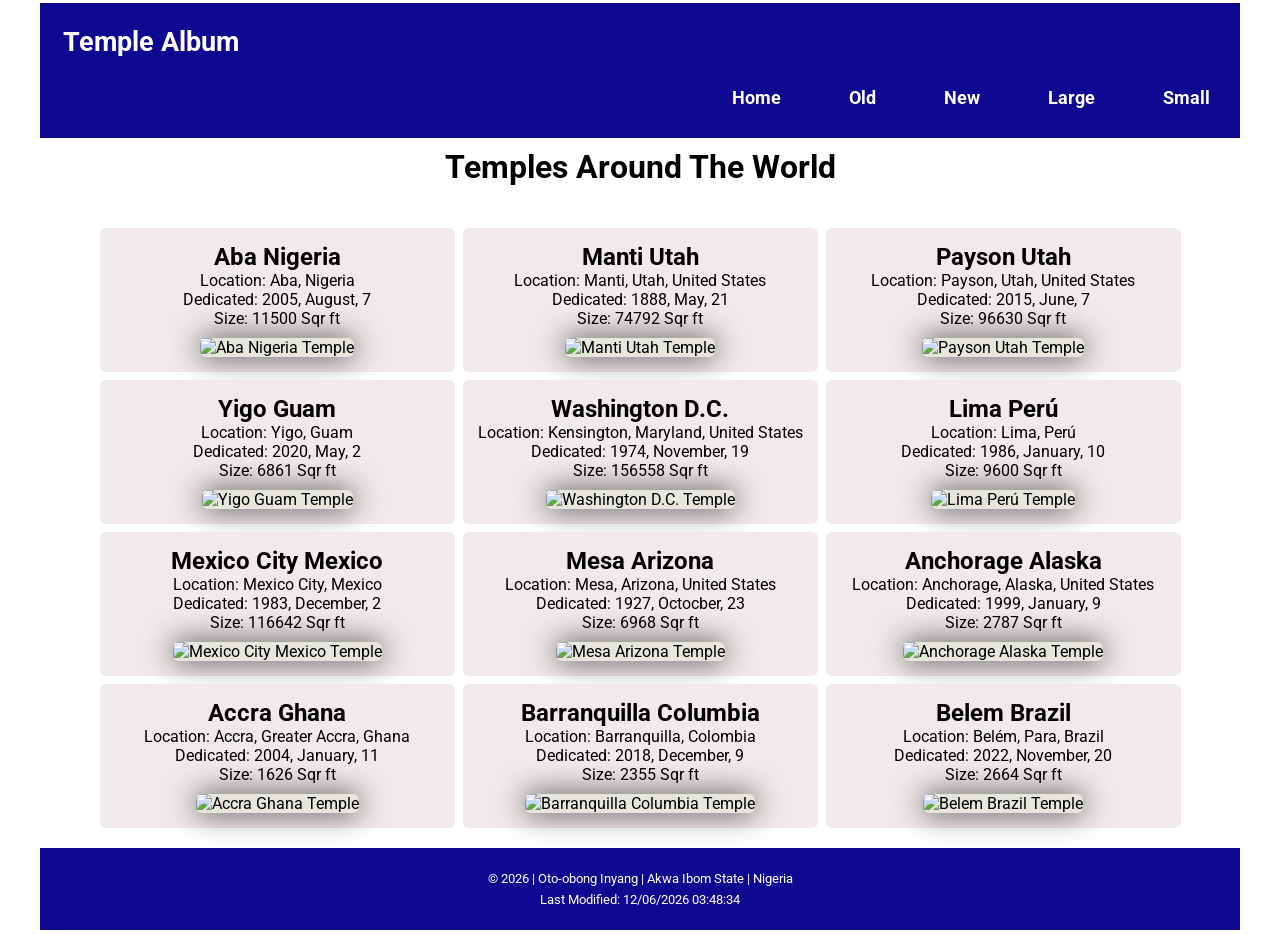
==== filtered-temples.html @ 0b1e245d "initial commit" ====
<!DOCTYPE html>
<html lang="en">
<head>
    <meta charset="UTF-8">
    <meta name="viewport" content="width=device-width, initial-scale=1.0">
    <title>Temple Album</title>
    <meta name="description" content="THis page will showcase picture album that is responsive. This page uses a 'hamburger' menu and respond to user interaction.">
    <meta name="author" content="Oto-obong Inyang">
    <link rel="stylesheet" href="styles/filtered-temples.css">
    <link rel="stylesheet" href="styles/filtered-temples-large.css">
    <link rel="preconnect" href="https://fonts.googleapis.com">
    <link rel="preconnect" href="https://fonts.gstatic.com" crossorigin>
    <link
       href="https://fonts.googleapis.com/css2?family=Roboto:wght@400;800&display=swap"
        rel="stylesheet">
    <script src="scripts/filtered-temples.js" defer></script>
</head>

<body>
    <header>
        <span>Temple Album</span>

        <a id="menu" href="#" aria-label="open menu"></a>

        <nav>
            <ul class="navigation">
                <li><a href="#" id="home">Home</a></li>
                <li><a href="#" id="old">Old</a></li>
                <li><a href="#" id="new">New</a></li>
                <li><a href="#" id="large">Large</a></li>
                <li><a href="#" id="small">Small</a></li>
            </ul>
        </nav>
    </header>

    <main class="container">

        <h1>Temples Around The World</h1>

        <div class="album">   
         </div>
    </main>

    <footer>
        <p>
        &copy; <span id="current-date"></span> | Oto-obong Inyang | Akwa Ibom
        State | Nigeria
       </p>
       <p>Last Modified: <span id="lastModified"></span></p>
    </footer>
</body>
</html>
---- styles/filtered-temples.css ----
:root {
  --primary-color: white;
  --secondary-color: #0f0890;
  --accent-color: #ff6600;
  --text-color: #0d0a0a;
  --border-color: rgb(241, 234, 234);
  --tertiary-color: rgb(230, 230, 220);
  --font-family: "Roboto", sans-serif;
}

* {
  margin: 0;
  padding: 0;
  box-sizing: border-box;
}

body {
  font-family: var(--font-family);
  max-width: 1200px;
  margin: 0 auto;
}

header {
  display: flex;
  flex-wrap: wrap;
  background-color: var(--secondary-color);
  margin-top: 3px;
  padding: 20px;
  color: var(--primary-color);
  gap: 1rem;
}

header span {
  font-size: 1.7rem;
  font-weight: bold;
  padding: 3px;
}

nav {
  flex-basis: 100%;
  display: flex;
  /* width: 100%; */
}

.navigation {
  display: none;
  list-style-type: none;
  margin: 0 auto;
  max-width: 760px; 
}

.navigation li {
  display: block;
  list-style: none;
}

.navigation a {
  display: block;
  text-align: center;
  padding: 10px;
  color: var(--primary-color);
  text-decoration: none;
  font-weight: 700;
  transition: 0.5s;
  font-size: clamp(1rem, 2vmin, 1.5rem);
}

.navigation.show {
  display: flex;
  flex-direction: column;
  gap: 1.5rem;
}

nav a:hover {
  color: var(--text-color);
  background-color: var(--primary-color);
}

nav a:active {
  color: yellow;
}


/* Mobile View ***************/
#menu {
  display: block;
  margin-left: auto;
  font-size: 2rem;
  font-weight: 700;
  text-decoration: none;
  padding: 0.5rem 0.75rem;
  background-color: var(--text-color);
  color: var(--primary-color);
}

#menu::before {
  content: "≡";
}

#menu.show::before {
  content: "X";
}

.container {
  display: flex;
  flex-direction: column;
  justify-content: center;
  align-items: center;
  /* width: 100%;
  max-width: 100%;
  margin: 0 auto; */
  padding: 10px;
  gap: 2rem;
}

.container h1 {
  text-align: center;
}

section{
  padding: 15px;
  background-color: var(--border-color);
  border-radius: 6px;
}

.album {
  display: flex;
  flex-direction: column;
  gap: 0.5rem;
  padding: 10px;
  text-align: center;
}

.album img {
  background-color: var(--tertiary-color);
  margin-top: 10px;
  border-radius: 6px;
  box-shadow: 0 0 30px rgba(17, 17, 17, 0.8);
  width: 200px;
  height: 150px;
  object-fit: cover;
}

footer {
  padding: 20px;
  background-color: var(--secondary-color);
  color: var(--primary-color);
  margin-bottom: 5px;
}

footer p {
  text-align: center;
  font-size: small;
  padding: 3px;
}
---- styles/filtered-temples-large.css ----
@media screen and (min-width: 370px){

    #menu{
        display: none;
    }

    .navigation {
        display: flex;
        justify-content: flex-end;
        align-items: center;
        gap: 3rem;   
        width: 100%;
        max-width: 100%;
    }
    
    .album {
        display: grid;
        grid-template-columns: repeat(2, 1fr);
        grid-template-rows: repeat(2, auto);
        
    }
} 


@media screen and (min-width: 650px){

    #menu{
        display: none;
    }

    .navigation {
        display: flex;
        justify-content: flex-end;
        align-items: center;
        gap: 3rem;   
        width: 100%;
    }
    
    .album {
        display: grid;
        grid-template-columns: repeat(3, 1fr);
        grid-template-rows: repeat(3, auto);
    }
}
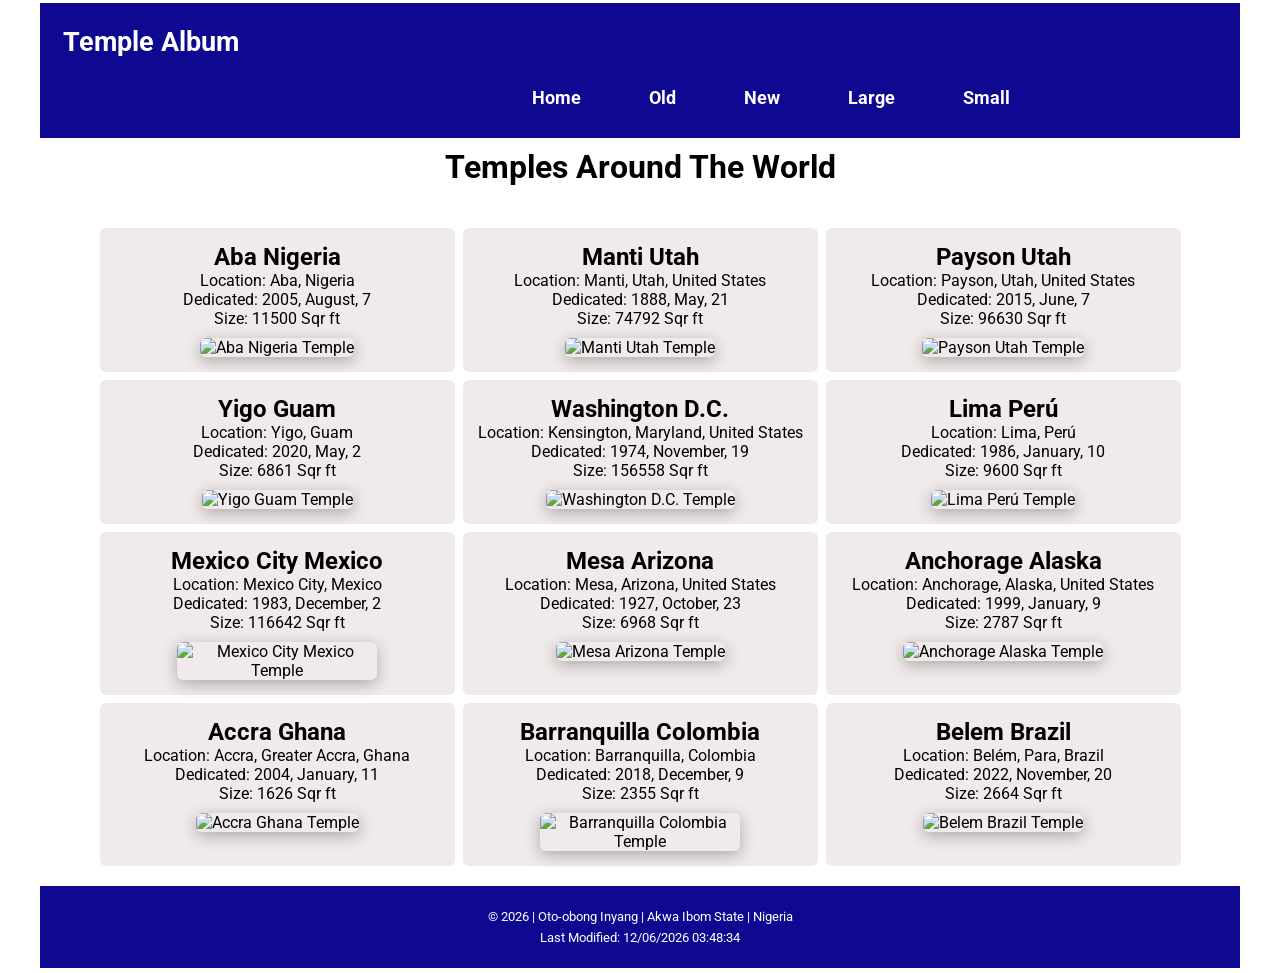
==== commit 491657a0: "further commit" ====
--- a/filtered-temples.html
+++ b/filtered-temples.html
@@ -4,7 +4,7 @@
     <meta charset="UTF-8">
     <meta name="viewport" content="width=device-width, initial-scale=1.0">
     <title>Temple Album</title>
-    <meta name="description" content="THis page will showcase picture album that is responsive. This page uses a 'hamburger' menu and respond to user interaction.">
+    <meta name="description" content="This page will showcase picture album that is responsive. This page uses a 'hamburger' menu and respond to user interaction.">
     <meta name="author" content="Oto-obong Inyang">
     <link rel="stylesheet" href="styles/filtered-temples.css">
     <link rel="stylesheet" href="styles/filtered-temples-large.css">
--- a/styles/filtered-temples.css
+++ b/styles/filtered-temples.css
@@ -106,9 +106,6 @@
   flex-direction: column;
   justify-content: center;
   align-items: center;
-  /* width: 100%;
-  max-width: 100%;
-  margin: 0 auto; */
   padding: 10px;
   gap: 2rem;
 }
@@ -132,13 +129,19 @@
 }
 
 .album img {
-  background-color: var(--tertiary-color);
+  width: 100%;
+  max-width: 200px;
+  height: 150px;
   margin-top: 10px;
   border-radius: 6px;
-  box-shadow: 0 0 30px rgba(17, 17, 17, 0.8);
-  width: 200px;
-  height: 150px;
+  box-shadow: 0 4px 15px rgba(17, 17, 17, 0.3);
   object-fit: cover;
+}
+
+footer p {
+  text-align: center;
+  font-size: small;
+  padding: 3px;
 }
 
 footer {
@@ -148,8 +151,4 @@
   margin-bottom: 5px;
 }
 
-footer p {
-  text-align: center;
-  font-size: small;
-  padding: 3px;
-}
+
--- a/styles/filtered-temples-large.css
+++ b/styles/filtered-temples-large.css
@@ -1,26 +1,9 @@
-@media screen and (min-width: 370px){
-
-    #menu{
-        display: none;
-    }
-
-    .navigation {
-        display: flex;
-        justify-content: flex-end;
-        align-items: center;
-        gap: 3rem;   
-        width: 100%;
-        max-width: 100%;
-    }
-    
-    .album {
+@media screen and (min-width: 400px) {
+    .album{
         display: grid;
         grid-template-columns: repeat(2, 1fr);
-        grid-template-rows: repeat(2, auto);
-        
     }
-} 
-
+}
 
 @media screen and (min-width: 650px){
 
